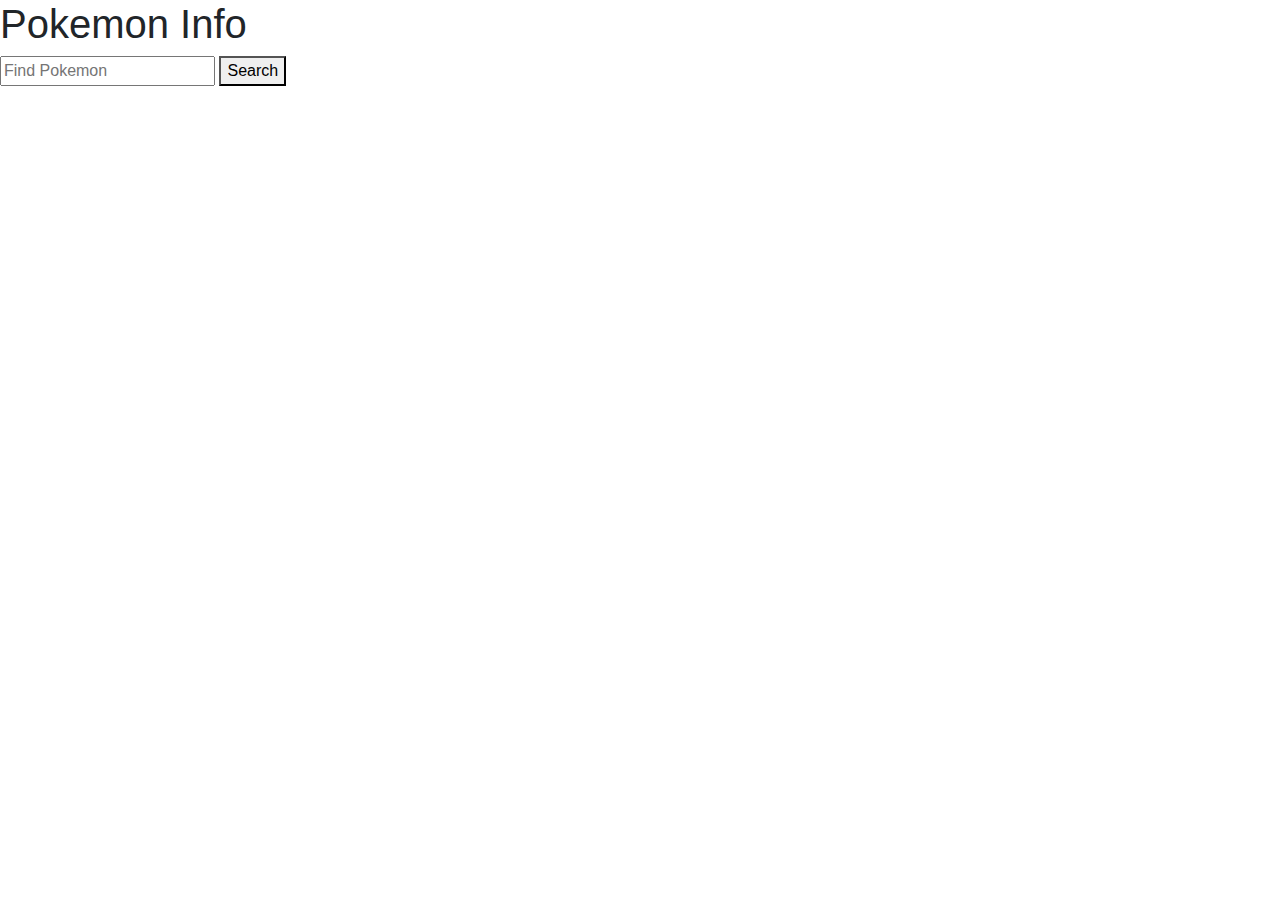
==== index.html @ a3b962f6 "Added CSS and updated Index HTML" ====
<!DOCTYPE html>
<head>
    <Title> PokemonPeek</Title>
    <link rel="stylesheet" href="https://cdn.jsdelivr.net/npm/bootstrap@4.3.1/dist/css/bootstrap.min.css" integrity="sha384-ggOyR0iXCbMQv3Xipma34MD+dH/1fQ784/j6cY/iJTQUOhcWr7x9JvoRxT2MZw1T" crossorigin="anonymous">
</head>
<body>
    <h1> Pokemon Info </h1>
    <input type = 'text' placeholder = "Find Pokemon"> 
    <button> Search </button>
</body>
</DOCTYPE>
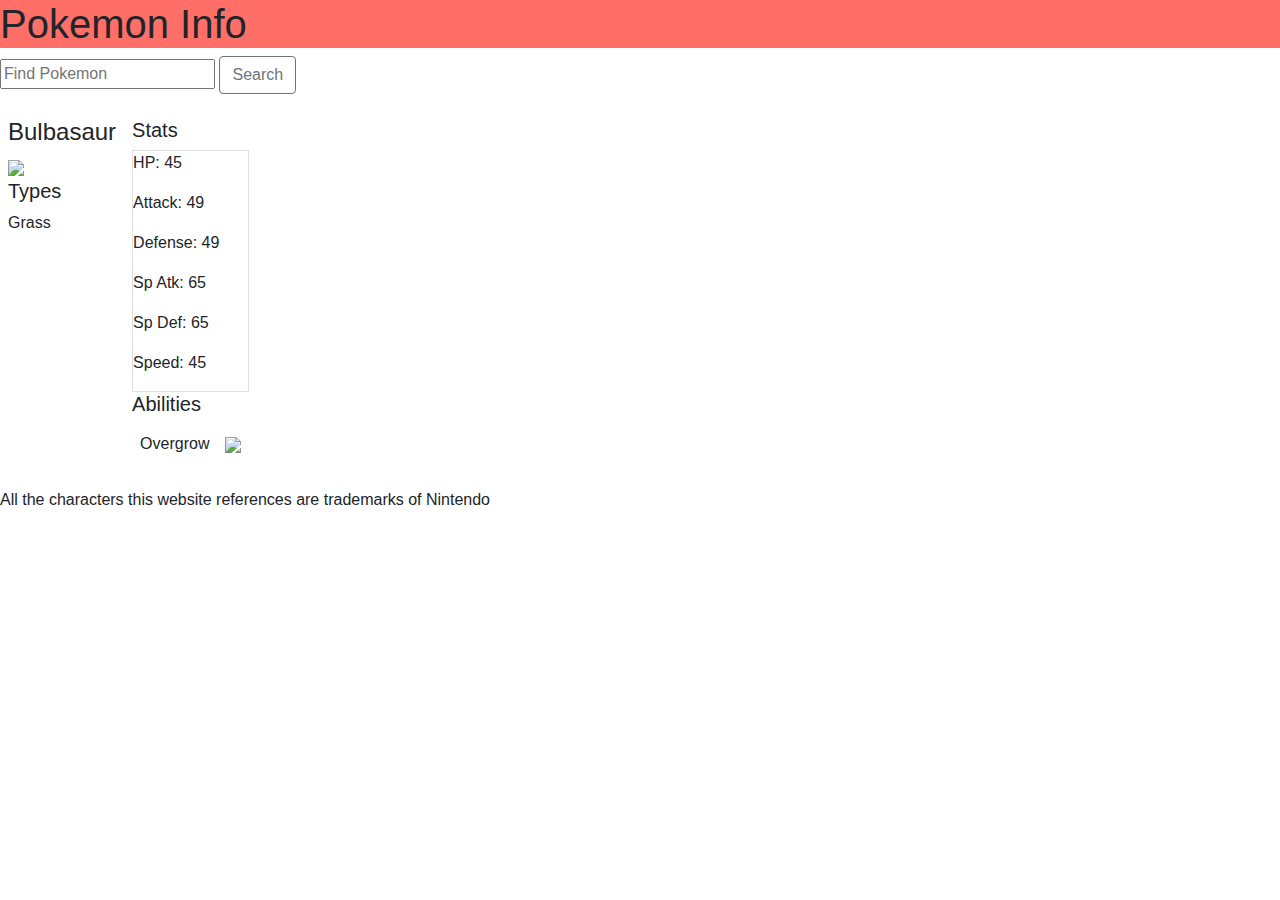
==== commit 62f23ac5: "Created and linked js file" ====
--- a/index.html
+++ b/index.html
@@ -2,10 +2,45 @@
 <head>
     <Title> PokemonPeek</Title>
     <link rel="stylesheet" href="https://cdn.jsdelivr.net/npm/bootstrap@4.3.1/dist/css/bootstrap.min.css" integrity="sha384-ggOyR0iXCbMQv3Xipma34MD+dH/1fQ784/j6cY/iJTQUOhcWr7x9JvoRxT2MZw1T" crossorigin="anonymous">
+    <link rel="stylesheet" href="stylesheet.css">
+    <script src = "code.js"> </script>
 </head>
 <body>
     <h1> Pokemon Info </h1>
     <input type = 'text' placeholder = "Find Pokemon"> 
-    <button> Search </button>
+    <button type="button" class="btn btn-outline-secondary"> Search </button>
+    <p></p>
+    <div class="d-flex flex-row">
+        <div class="p-2">     
+            <h4>Bulbasaur</h4> <!--Replace with get_name()-->
+            <img src = 'https://assets.pokemon.com/assets/cms2/img/pokedex/full/001.png'width = "300px"
+                ,height = "300px">
+            <h5> Types </h5>
+            <div type_one><p>Grass</p></div>
+            <div type_two></div>
+        </div> <!-- Replace with get_sprite()-->
+        <div class="p-2">
+            <h5>Stats</h5>
+                <div class="border">
+                    <p>HP: 45</p>
+                    <p>Attack: 49</p>
+                    <p>Defense: 49</p>
+                    <p>Sp Atk: 65</p>
+                    <p>Sp Def: 65</p>
+                    <p>Speed: 45</p>
+                </div>
+            <h5>Abilities</h5>
+            <div class="d-flex flex-row">
+                <div class="p-2">
+                <p>Overgrow</p>
+                    </div>
+                    <div class="p-2">
+                    <img src = 'https://media.istockphoto.com/vectors/question-mark-in-circle-vector-icon-vector-id908340438?k=20&m=908340438&s=170667a&w=0&h=VzSHbcWXs79KlolzFj8TTDU2VjcqUSSKYTflBkdut1w=' width = "15px"
+                    ,height = "15px">
+                    </div>
+            </div>
+        </div>
+    </div>
+    <p> All the characters this website references are trademarks of Nintendo </p>
 </body>
 </DOCTYPE>--- a/stylesheet.css
+++ b/stylesheet.css
@@ -0,0 +1,3 @@
+h1{
+    background-color: #ff6f68
+}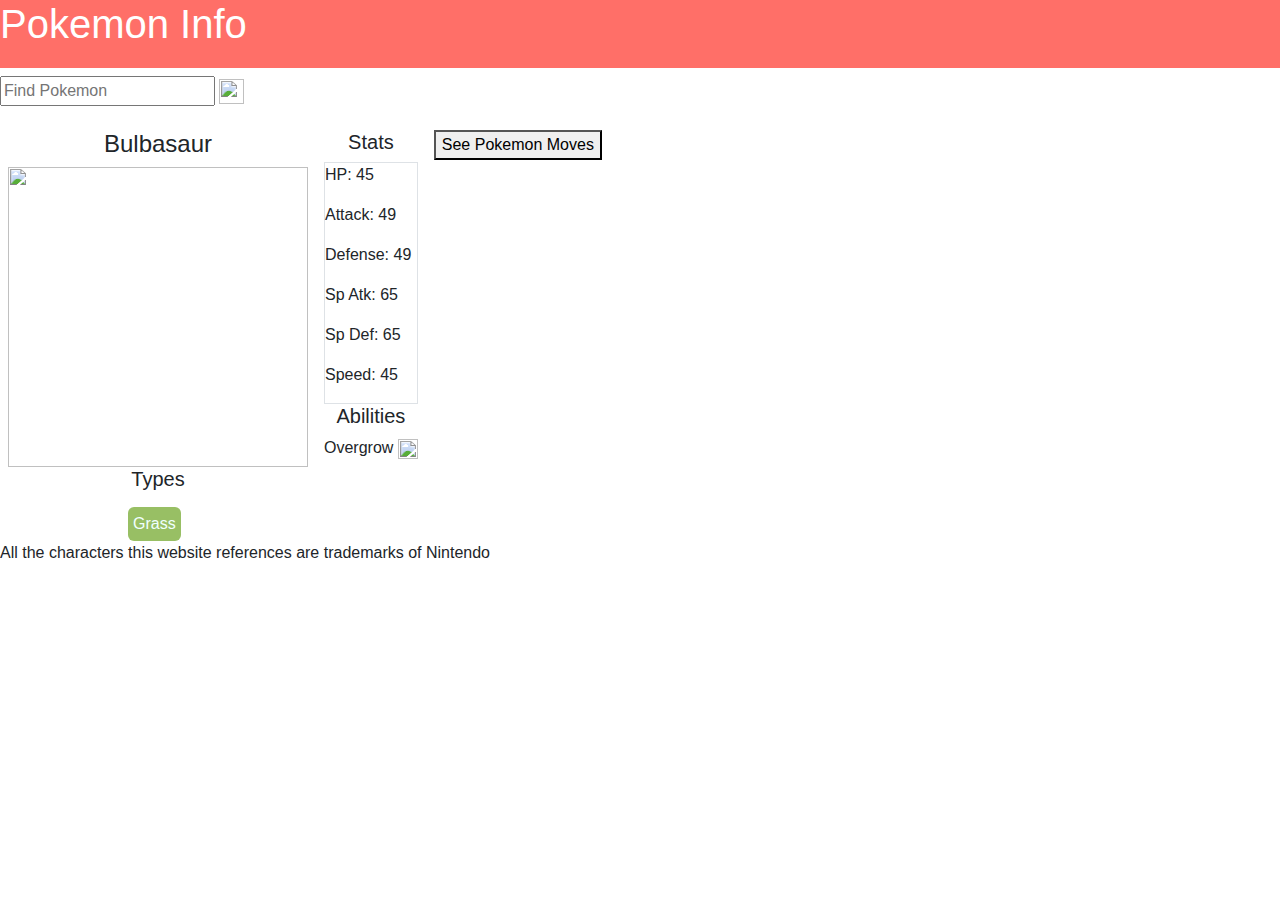
==== commit 6ad419b3: "Updated frontend for adding types" ====
--- a/index.html
+++ b/index.html
@@ -7,38 +7,27 @@
 </head>
 <body>
     <h1> Pokemon Info </h1>
-    <input type = 'text' placeholder = "Find Pokemon"> 
-    <button type="button" class="btn btn-outline-secondary"> Search </button>
+    <p><input type = 'text' id = 'find_pokemon' placeholder = "Find Pokemon"> 
+    <img src = 'https://icon-library.com/images/find-icon-png/find-icon-png-9.jpg' id = 'search' onclick = 'grab_pokemon_name()'></p>
     <p></p>
     <div class="d-flex flex-row">
         <div class="p-2">     
             <h4>Bulbasaur</h4> <!--Replace with get_name()-->
-            <img src = 'https://assets.pokemon.com/assets/cms2/img/pokedex/full/001.png'width = "300px"
-                ,height = "300px">
-            <h5> Types </h5>
-            <div type_one><p>Grass</p></div>
-            <div type_two></div>
+            <img src = 'https://assets.pokemon.com/assets/cms2/img/pokedex/full/001.png'width = "300px" height = "300px">
+            <h5 id = 'types'> Types </h5>
+            <script>create_types()</script>
         </div> <!-- Replace with get_sprite()-->
         <div class="p-2">
             <h5>Stats</h5>
                 <div class="border">
-                    <p>HP: 45</p>
-                    <p>Attack: 49</p>
-                    <p>Defense: 49</p>
-                    <p>Sp Atk: 65</p>
-                    <p>Sp Def: 65</p>
-                    <p>Speed: 45</p>
+                    <p>HP: 45</p><p>Attack: 49</p><p>Defense: 49</p><p>Sp Atk: 65</p><p>Sp Def: 65</p><p>Speed: 45</p>
                 </div>
             <h5>Abilities</h5>
-            <div class="d-flex flex-row">
-                <div class="p-2">
-                <p>Overgrow</p>
-                    </div>
-                    <div class="p-2">
-                    <img src = 'https://media.istockphoto.com/vectors/question-mark-in-circle-vector-icon-vector-id908340438?k=20&m=908340438&s=170667a&w=0&h=VzSHbcWXs79KlolzFj8TTDU2VjcqUSSKYTflBkdut1w=' width = "15px"
-                    ,height = "15px">
-                    </div>
-            </div>
+                <p>Overgrow
+                <img src = 'https://icon-library.com/images/icon-for-question/icon-for-question-1.jpg' id = "moreinfo"></p>
+        </div>
+        <div class = "p-2">
+            <button id = pokemon_moves onclick = 'create_accordion()'> See Pokemon Moves </lu>
         </div>
     </div>
     <p> All the characters this website references are trademarks of Nintendo </p>
--- a/stylesheet.css
+++ b/stylesheet.css
@@ -1,3 +1,46 @@
 h1{
-    background-color: #ff6f68
+    background-color: #ff6f68;
+    padding-bottom:20px;
+    color:white;
+    
+}
+h4{
+    text-align:center;
+}
+h5{
+    text-align:center;
+}
+#search{
+    width: 25px;
+    height: 25px;
+}
+#moreinfo{
+    width: 20px;
+    height: 20px;
+}
+#type_one{
+    background-color:green;
+    color:white;
+}
+#accordion{
+    color:#ff6f68;
+}
+.pokemon_type_single{
+    background-size:contain;
+    color:azure;
+    margin-left: 10%;/**10% good for single type**/
+    padding: 5px;
+    border-radius:6px;
+    border: none;
+}
+.pokemon_type_dual{
+    background-size:contain;
+    color:azure;
+    margin-left: 5%;/**10% good for single type**/
+    padding: 5px;
+    border-radius:6px;
+    border: none;
+}
+#Grass{
+    background-color:#98BF64;
 }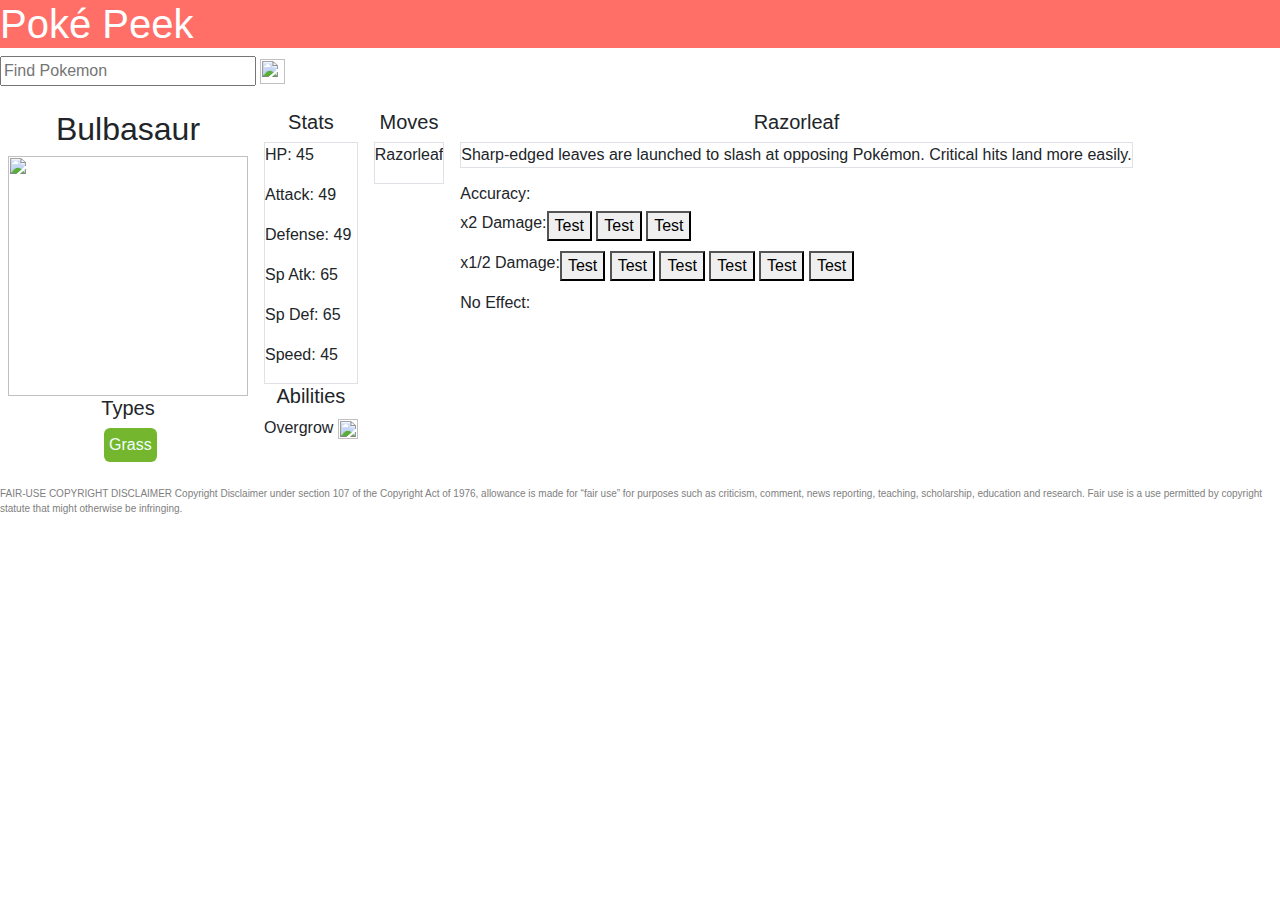
==== commit 36995b1e: "Changed ids and classes" ====
--- a/index.html
+++ b/index.html
@@ -1,22 +1,26 @@
 <!DOCTYPE html>
 <head>
-    <Title> PokemonPeek</Title>
+    <Title> Poké Peek</Title>
     <link rel="stylesheet" href="https://cdn.jsdelivr.net/npm/bootstrap@4.3.1/dist/css/bootstrap.min.css" integrity="sha384-ggOyR0iXCbMQv3Xipma34MD+dH/1fQ784/j6cY/iJTQUOhcWr7x9JvoRxT2MZw1T" crossorigin="anonymous">
     <link rel="stylesheet" href="stylesheet.css">
     <script src = "code.js"> </script>
 </head>
 <body>
-    <h1> Pokemon Info </h1>
+    <h1> Poké Peek </h1>
     <p><input type = 'text' id = 'find_pokemon' placeholder = "Find Pokemon"> 
-    <img src = 'https://icon-library.com/images/find-icon-png/find-icon-png-9.jpg' id = 'search' onclick = 'grab_pokemon_name()'></p>
+    <img src = 'https://icon-library.com/images/find-icon-png/find-icon-png-9.jpg' id = 'search_icon' onclick = 'grab_pokemon_name()'></p>
     <p></p>
     <div class="d-flex flex-row">
         <div class="p-2">     
-            <h4>Bulbasaur</h4> <!--Replace with get_name()-->
-            <img src = 'https://assets.pokemon.com/assets/cms2/img/pokedex/full/001.png'width = "300px" height = "300px">
+            <h2>Bulbasaur</h2> <!--Replace with get_name()-->
+            <img src = 'https://assets.pokemon.com/assets/cms2/img/pokedex/full/001.png' id = sprite><!-- Replace with get_sprite()-->
             <h5 id = 'types'> Types </h5>
+            <div id = 'pokemon_type'>
+                <button class = "pokemon_type_dual" id = "pokemon_type_1">Type</button>
+                <button class = "pokemon_type_dual" id = "pokemon_type_2">Type</button>
+            </div>
             <script>create_types()</script>
-        </div> <!-- Replace with get_sprite()-->
+        </div> 
         <div class="p-2">
             <h5>Stats</h5>
                 <div class="border">
@@ -24,12 +28,58 @@
                 </div>
             <h5>Abilities</h5>
                 <p>Overgrow
-                <img src = 'https://icon-library.com/images/icon-for-question/icon-for-question-1.jpg' id = "moreinfo"></p>
+                <img src = 'https://icon-library.com/images/icon-for-question/icon-for-question-1.jpg' id = "more_info_icon"></p>
         </div>
         <div class = "p-2">
-            <button id = pokemon_moves onclick = 'create_accordion()'> See Pokemon Moves </lu>
+            <h5>Moves</h5>
+            <div id ="scrollbox" class = "border">
+                <script>create_sliding_list()</script>
+                    <p id = "begin" onclick = show_move()>Razorleaf</p>
+            </div>
         </div>
+        <div class="p-2">
+            <h5 id = "move_name">Razorleaf</h5>
+            <p class = "border" id = "move_desc">Sharp-edged leaves are launched to slash at opposing Pokémon. Critical hits land more easily.</p>
+            <h6>Accuracy:</h6>
+            <div class="d-flex flex-row">
+                <p>x2 Damage:</p>
+                <span>
+                    <div id = strong_to>
+                        <button class = "move_effectiveness" id = "strong_to_1">Test</button>
+                        <button class = "move_effectiveness" id = "strong_to_2">Test</button>
+                        <button class = "move_effectiveness" id = "strong_to_3">Test</button>
+                        <button class = "move_effectiveness" id = "strong_to_4">Test</button>
+                        <button class = "move_effectiveness" id = "strong_to_5">Test</button>
+                    </div>
+                </span>
+            </div>
+            <div class="d-flex flex-row">
+                <p>x1/2 Damage:</p>
+                <span>
+                    <div id = weak_to>
+                        <button class = "move_effectiveness" id = "weak_to_1">Test</button>
+                        <button class = "move_effectiveness" id = "weak_to_2">Test</button>
+                        <button class = "move_effectiveness" id = "weak_to_3">Test</button>
+                        <button class = "move_effectiveness" id = "weak_to_4">Test</button>
+                        <button class = "move_effectiveness" id = "weak_to_5">Test</button>
+                        <button class = "move_effectiveness" id = "weak_to_6">Test</button>
+                    </div>
+                </span>
+            </div>
+            <div class = "d-flex flex-row">
+                <p>No Effect:</p>
+                <span>
+                    <div id = no_effect_to>
+                        <button class = "move_effectiveness" id = "no_effect_to_1">Test</button>
+                    </div>
+                </span>
+            </div>
+        </div>
+        <script>create_move_effectiveness()</script>
     </div>
-    <p> All the characters this website references are trademarks of Nintendo </p>
+    <p></p>
+    <p class = 'disclamer'>FAIR-USE COPYRIGHT DISCLAIMER
+    Copyright Disclaimer under section 107 of the Copyright Act of 1976, allowance is made for “fair use” for purposes such as criticism, comment, news reporting, teaching, scholarship, education and research.
+        Fair use is a use permitted by copyright statute that might otherwise be infringing.</p>
 </body>
 </DOCTYPE>--- a/stylesheet.css
+++ b/stylesheet.css
@@ -1,8 +1,12 @@
+#find_pokemon{
+    width:20%;
+}
 h1{
     background-color: #ff6f68;
-    padding-bottom:20px;
-    color:white;
-    
+    color:white;  
+}
+h2{
+    text-align:center;
 }
 h4{
     text-align:center;
@@ -10,37 +14,88 @@
 h5{
     text-align:center;
 }
-#search{
+#search_icon{
     width: 25px;
     height: 25px;
 }
-#moreinfo{
+#sprite{
+    width:240px;
+    height:240px;
+}
+#more_info_icon{
     width: 20px;
     height: 20px;
 }
-#type_one{
-    background-color:green;
-    color:white;
-}
-#accordion{
-    color:#ff6f68;
+#scrollbox {
+    overflow: auto;
 }
 .pokemon_type_single{
-    background-size:contain;
     color:azure;
-    margin-left: 10%;/**10% good for single type**/
+    margin-left: 40%;
     padding: 5px;
     border-radius:6px;
     border: none;
 }
 .pokemon_type_dual{
-    background-size:contain;
     color:azure;
-    margin-left: 5%;/**10% good for single type**/
+    margin-left: 12%;
+    margin-right: 12%;
     padding: 5px;
     border-radius:6px;
     border: none;
 }
+#Normal{
+    background-color:#BEBEBE;
+}
+#Flying{
+    background-color:#9867C5;
+}
+#Poison{
+    background-color:#710193;
+}
+#Ground{
+    background-color:#D8B863;
+}
+#Rock{
+    background-color:#795C34;
+}
+#Bug{
+    background-color:#98BF64;
+}
+#Ghost{
+    background-color:#734F96;
+}
+#Steel{
+    background-color:#957A81;
+}
+#Fire{
+    background-color: #FC6A03;
+}
+#Water{
+    background-color: #63C5DA;
+}
 #Grass{
-    background-color:#98BF64;
-}+    background-color: #74B72E;
+}
+#Electric{
+    background-color: #FFD801;
+}
+#Psychic{
+    background-color:#FE7F9C;
+}
+#Ice{
+    background-color:#82EEFD;
+}
+#Dragon{
+    background-color:#8F00FF;
+}
+#Dark{
+    background-color:#2E1503;
+}
+#Fairy{
+    background-color:#FCBACB;
+}
+.disclamer{
+    font-size:10px;
+    color:gray;
+}
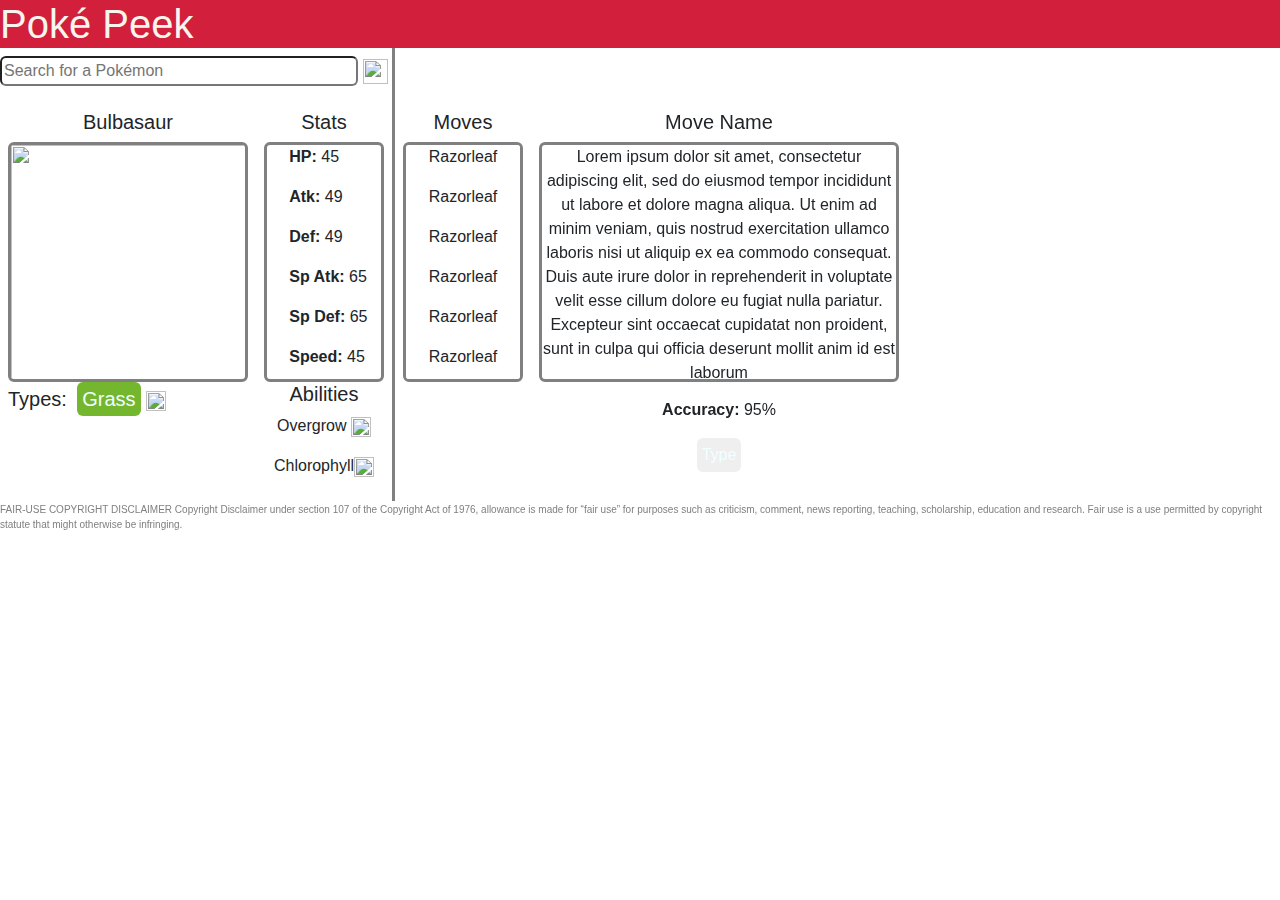
==== commit 7cec8e2c: "Major Design Changes" ====
--- a/index.html
+++ b/index.html
@@ -7,79 +7,54 @@
 </head>
 <body>
     <h1> Poké Peek </h1>
-    <p><input type = 'text' id = 'find_pokemon' placeholder = "Find Pokemon"> 
+    <p><input type = 'text' id = 'search_pokemon' placeholder = "Search for a Pokémon"> 
     <img src = 'https://icon-library.com/images/find-icon-png/find-icon-png-9.jpg' id = 'search_icon' onclick = 'grab_pokemon_name()'></p>
-    <p></p>
     <div class="d-flex flex-row">
         <div class="p-2">     
-            <h2>Bulbasaur</h2> <!--Replace with get_name()-->
-            <img src = 'https://assets.pokemon.com/assets/cms2/img/pokedex/full/001.png' id = sprite><!-- Replace with get_sprite()-->
-            <h5 id = 'types'> Types </h5>
-            <div id = 'pokemon_type'>
-                <button class = "pokemon_type_dual" id = "pokemon_type_1">Type</button>
-                <button class = "pokemon_type_dual" id = "pokemon_type_2">Type</button>
+            <h5 class = "label">Bulbasaur</h5> <!--Replace with get_name()-->
+            <img src = 'https://assets.pokemon.com/assets/cms2/img/pokedex/full/001.png'class = "box" id = sprite><!-- Replace with get_sprite()-->
+            <h5> Types: 
+            <button class = "pokemon_type_dual" id = "pokemon_type_1" onclick = show_weaknesses()>Type</button>
+            <button class = "pokemon_type_dual" id = "pokemon_type_2">Type</button><img src = 'https://icon-library.com/images/icon-for-question/icon-for-question-1.jpg' id = "more_info_icon">
+            </h5>
+                <script>create_types()</script>
+        </div>
+        <div class="p-2 stats_full">
+            <h5 class = "label">Stats</h5>
+            <div class="stats box">
+                <p>&nbsp &nbsp &nbsp<b>HP:</b> 45</p>
+                <p>&nbsp &nbsp &nbsp<b>Atk:</b> 49</p>
+                <p>&nbsp &nbsp &nbsp<b>Def:</b> 49</p>
+                <p>&nbsp &nbsp &nbsp<b>Sp Atk:</b> 65</p>
+                <p>&nbsp &nbsp &nbsp<b>Sp Def:</b> 65</p>
+                <p>&nbsp &nbsp &nbsp<b>Speed:</b> 45</p>
             </div>
-            <script>create_types()</script>
-        </div> 
-        <div class="p-2">
-            <h5>Stats</h5>
-                <div class="border">
-                    <p>HP: 45</p><p>Attack: 49</p><p>Defense: 49</p><p>Sp Atk: 65</p><p>Sp Def: 65</p><p>Speed: 45</p>
-                </div>
-            <h5>Abilities</h5>
-                <p>Overgrow
-                <img src = 'https://icon-library.com/images/icon-for-question/icon-for-question-1.jpg' id = "more_info_icon"></p>
+            <h5 class = "label">Abilities</h5>
+            <center><p>Overgrow <img src = 'https://icon-library.com/images/icon-for-question/icon-for-question-1.jpg' id = "more_info_icon"></p></center>
+            <center><p>Chlorophyll<img src = 'https://icon-library.com/images/icon-for-question/icon-for-question-1.jpg' id = "more_info_icon"></p></center>
         </div>
-        <div class = "p-2">
-            <h5>Moves</h5>
-            <div id ="scrollbox" class = "border">
+        <div id = "divide"></div>
+        <div class = "p-2 moves_full">
+            <h5 class = "label">Moves</h5>
+            <div class = 'box' id ="scrollbox">
                 <script>create_sliding_list()</script>
-                    <p id = "begin" onclick = show_move()>Razorleaf</p>
+                <p onclick = show_move()>Razorleaf</p>
+                <p onclick = show_move()>Razorleaf</p>
+                <p onclick = show_move()>Razorleaf</p>
+                <p onclick = show_move()>Razorleaf</p>
+                <p onclick = show_move()>Razorleaf</p>
+                <p onclick = show_move()>Razorleaf</p>
+                <p onclick = show_move()>Razorleaf</p>
             </div>
         </div>
         <div class="p-2">
-            <h5 id = "move_name">Razorleaf</h5>
-            <p class = "border" id = "move_desc">Sharp-edged leaves are launched to slash at opposing Pokémon. Critical hits land more easily.</p>
-            <h6>Accuracy:</h6>
-            <div class="d-flex flex-row">
-                <p>x2 Damage:</p>
-                <span>
-                    <div id = strong_to>
-                        <button class = "move_effectiveness" id = "strong_to_1">Test</button>
-                        <button class = "move_effectiveness" id = "strong_to_2">Test</button>
-                        <button class = "move_effectiveness" id = "strong_to_3">Test</button>
-                        <button class = "move_effectiveness" id = "strong_to_4">Test</button>
-                        <button class = "move_effectiveness" id = "strong_to_5">Test</button>
-                    </div>
-                </span>
-            </div>
-            <div class="d-flex flex-row">
-                <p>x1/2 Damage:</p>
-                <span>
-                    <div id = weak_to>
-                        <button class = "move_effectiveness" id = "weak_to_1">Test</button>
-                        <button class = "move_effectiveness" id = "weak_to_2">Test</button>
-                        <button class = "move_effectiveness" id = "weak_to_3">Test</button>
-                        <button class = "move_effectiveness" id = "weak_to_4">Test</button>
-                        <button class = "move_effectiveness" id = "weak_to_5">Test</button>
-                        <button class = "move_effectiveness" id = "weak_to_6">Test</button>
-                    </div>
-                </span>
-            </div>
-            <div class = "d-flex flex-row">
-                <p>No Effect:</p>
-                <span>
-                    <div id = no_effect_to>
-                        <button class = "move_effectiveness" id = "no_effect_to_1">Test</button>
-                    </div>
-                </span>
-            </div>
+            <h5 class = "label">Move Name</h5><center>
+                <p class = "box" id = "move_info">Lorem ipsum dolor sit amet, consectetur adipiscing elit, sed do eiusmod tempor incididunt ut labore et dolore magna aliqua. Ut enim ad minim veniam, quis nostrud exercitation ullamco laboris nisi ut aliquip ex ea commodo consequat. Duis aute irure dolor in reprehenderit in voluptate velit esse cillum dolore eu fugiat nulla pariatur. Excepteur sint occaecat cupidatat non proident, sunt in culpa qui officia deserunt mollit anim id est laborum</p>
+                <p><b>Accuracy:</b> 95%</p>
+                <button>Type</button></center>
         </div>
-        <script>create_move_effectiveness()</script>
     </div>
-    <p></p>
-    <p class = 'disclamer'>FAIR-USE COPYRIGHT DISCLAIMER
-    Copyright Disclaimer under section 107 of the Copyright Act of 1976, allowance is made for “fair use” for purposes such as criticism, comment, news reporting, teaching, scholarship, education and research.
+    <p class = 'disclamer'>FAIR-USE COPYRIGHT DISCLAIMER Copyright Disclaimer under section 107 of the Copyright Act of 1976, allowance is made for “fair use” for purposes such as criticism, comment, news reporting, teaching, scholarship, education and research.
         Fair use is a use permitted by copyright statute that might otherwise be infringing.</p>
 </body>
 </DOCTYPE>--- a/stylesheet.css
+++ b/stylesheet.css
@@ -1,49 +1,77 @@
-#find_pokemon{
-    width:20%;
+/** General Section**/
+h1{
+    background-color: #D21F3C;
+    color:#F7F5EE;  
 }
-h1{
-    background-color: #ff6f68;
-    color:white;  
+button{
+    color:azure;
+    padding: 5px;
+    border-radius:6px;
+    border: none;
 }
-h2{
+.label{
     text-align:center;
 }
-h4{
-    text-align:center;
-}
-h5{
-    text-align:center;
+/** Search Section**/
+#search_pokemon{
+    width:28%;
+    border-radius:6px;
 }
 #search_icon{
     width: 25px;
     height: 25px;
 }
+.box{
+    background-color:white;
+    border-style:solid;
+    border-color:gray;
+    border-radius:6px; 
+}
+/**Sprite & Type**/
 #sprite{
     width:240px;
     height:240px;
+}
+#pokemon_types{
+    overflow:hidden;
+    white-space:nowrap;
+}
+.pokemon_type_single{
+    margin-left: 2%;
+}
+.pokemon_type_dual{
+    margin-left: 2%;
+    margin-right: 2%;
+}
+/** Stats and Abilities**/
+.stats{
+    height:240px;
+    width:120px;
 }
 #more_info_icon{
     width: 20px;
     height: 20px;
 }
+/**Move**/
+#move_desc{
+    width:240px;
+    text-align:center;
+}
 #scrollbox {
     overflow: auto;
+    height:240px;
+    width:120px;
+    text-align:center;
 }
-.pokemon_type_single{
-    color:azure;
-    margin-left: 40%;
-    padding: 5px;
-    border-radius:6px;
-    border: none;
+#divide{
+    border-left:gray solid 3px;
+    margin-top:-4.25%;
 }
-.pokemon_type_dual{
-    color:azure;
-    margin-left: 12%;
-    margin-right: 12%;
-    padding: 5px;
-    border-radius:6px;
-    border: none;
+#move_info{
+    height:240px;
+    width:360px;
 }
+/** Pokemon Types - Look into having one id and having javascript set the color depending on what the type is **/
 #Normal{
     background-color:#BEBEBE;
 }
@@ -76,6 +104,7 @@
 }
 #Grass{
     background-color: #74B72E;
+
 }
 #Electric{
     background-color: #FFD801;
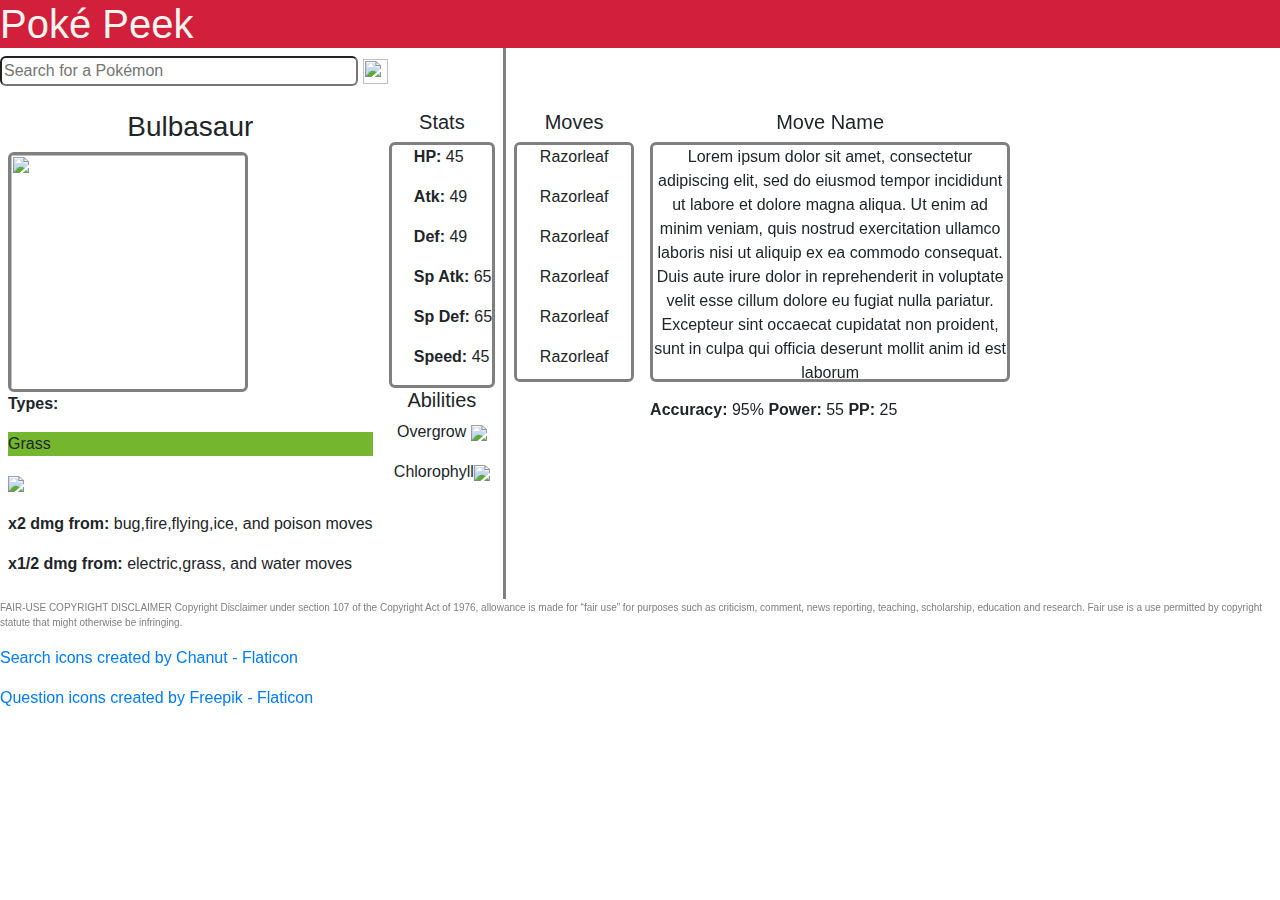
==== commit 43fd14ab: "Added more info to moves" ====
--- a/index.html
+++ b/index.html
@@ -8,20 +8,25 @@
 <body>
     <h1> Poké Peek </h1>
     <p><input type = 'text' id = 'search_pokemon' placeholder = "Search for a Pokémon"> 
-    <img src = 'https://icon-library.com/images/find-icon-png/find-icon-png-9.jpg' id = 'search_icon' onclick = 'grab_pokemon_name()'></p>
+    <img src = 'https://cdn-icons-png.flaticon.com/128/151/151773.png' id = 'search_icon' onclick = 'grab_pokemon_name()'></p>
     <div class="d-flex flex-row">
         <div class="p-2">     
-            <h5 class = "label">Bulbasaur</h5> <!--Replace with get_name()-->
+            <h3 class = "label" id = 'pokemon_name'>Bulbasaur</h3> <!--Replace with get_name()-->
             <img src = 'https://assets.pokemon.com/assets/cms2/img/pokedex/full/001.png'class = "box" id = sprite><!-- Replace with get_sprite()-->
-            <h5> Types: 
-            <button class = "pokemon_type_dual" id = "pokemon_type_1" onclick = show_weaknesses()>Type</button>
-            <button class = "pokemon_type_dual" id = "pokemon_type_2">Type</button><img src = 'https://icon-library.com/images/icon-for-question/icon-for-question-1.jpg' id = "more_info_icon">
-            </h5>
-                <script>create_types()</script>
+            <div id = 'type_info'></div>
+            <p class = "inline"><b>Types: </b>
+            <p class = "inline pokemon_type" id = "pokemon_type_1">Type</p>
+            <p class = "inline pokemon_type" id = "pokemon_type_2">Type</p>
+            <script>create_types()</script>
+            <img src = 'https://cdn-icons-png.flaticon.com/128/471/471664.png' class = "inline more_info_icon" onclick = "unhide('type_description')"></p>
+            <div id = 'type_description'>
+                <p class = 'type_item'><b>x2 dmg from: </b>bug,fire,flying,ice, and poison moves</p>
+                <p class = 'type_item'><b>x1/2 dmg from: </b>electric,grass, and water moves</p>
+            </div>
         </div>
         <div class="p-2 stats_full">
             <h5 class = "label">Stats</h5>
-            <div class="stats box">
+            <div class="box" id = "stats">
                 <p>&nbsp &nbsp &nbsp<b>HP:</b> 45</p>
                 <p>&nbsp &nbsp &nbsp<b>Atk:</b> 49</p>
                 <p>&nbsp &nbsp &nbsp<b>Def:</b> 49</p>
@@ -30,15 +35,15 @@
                 <p>&nbsp &nbsp &nbsp<b>Speed:</b> 45</p>
             </div>
             <h5 class = "label">Abilities</h5>
-            <center><p>Overgrow <img src = 'https://icon-library.com/images/icon-for-question/icon-for-question-1.jpg' id = "more_info_icon"></p></center>
-            <center><p>Chlorophyll<img src = 'https://icon-library.com/images/icon-for-question/icon-for-question-1.jpg' id = "more_info_icon"></p></center>
+            <center><p>Overgrow <img src = 'https://cdn-icons-png.flaticon.com/128/471/471664.png' class = "more_info_icon"></p></center>
+            <center><p>Chlorophyll<img src = 'https://cdn-icons-png.flaticon.com/128/471/471664.png' class = "more_info_icon"></p></center>
         </div>
         <div id = "divide"></div>
         <div class = "p-2 moves_full">
             <h5 class = "label">Moves</h5>
             <div class = 'box' id ="scrollbox">
                 <script>create_sliding_list()</script>
-                <p onclick = show_move()>Razorleaf</p>
+                <p onclick = "show_move()">Razorleaf</p>
                 <p onclick = show_move()>Razorleaf</p>
                 <p onclick = show_move()>Razorleaf</p>
                 <p onclick = show_move()>Razorleaf</p>
@@ -47,14 +52,24 @@
                 <p onclick = show_move()>Razorleaf</p>
             </div>
         </div>
-        <div class="p-2">
-            <h5 class = "label">Move Name</h5><center>
-                <p class = "box" id = "move_info">Lorem ipsum dolor sit amet, consectetur adipiscing elit, sed do eiusmod tempor incididunt ut labore et dolore magna aliqua. Ut enim ad minim veniam, quis nostrud exercitation ullamco laboris nisi ut aliquip ex ea commodo consequat. Duis aute irure dolor in reprehenderit in voluptate velit esse cillum dolore eu fugiat nulla pariatur. Excepteur sint occaecat cupidatat non proident, sunt in culpa qui officia deserunt mollit anim id est laborum</p>
-                <p><b>Accuracy:</b> 95%</p>
-                <button>Type</button></center>
+        <div class="p-2" id = "move_section">
+            <h5 class = "label" id = "move_label">Move Name</h5><center>
+                <p class = "box" id = "move_info">Lorem ipsum dolor sit amet, consectetur adipiscing
+                elit, sed do eiusmod tempor incididunt ut labore et dolore magna aliqua. 
+                Ut enim ad minim veniam, quis nostrud exercitation ullamco laboris nisi 
+                ut aliquip ex ea commodo consequat. Duis aute irure dolor in reprehenderit
+                in voluptate velit esse cillum dolore eu fugiat nulla pariatur. Excepteur 
+                sint occaecat cupidatat non proident, sunt in culpa qui officia deserunt
+                mollit anim id est laborum</p></center>
+                <p><b>Accuracy:</b> 95%
+                <b>Power:</b> 55
+                <b>PP:</b> 25</p>
         </div>
+
     </div>
     <p class = 'disclamer'>FAIR-USE COPYRIGHT DISCLAIMER Copyright Disclaimer under section 107 of the Copyright Act of 1976, allowance is made for “fair use” for purposes such as criticism, comment, news reporting, teaching, scholarship, education and research.
         Fair use is a use permitted by copyright statute that might otherwise be infringing.</p>
-</body>
+        <p><a href="https://www.flaticon.com/free-icons/search" title="search icons">Search icons created by Chanut - Flaticon</a></p>
+        <p><a href="https://www.flaticon.com/free-icons/question" title="question icons">Question icons created by Freepik - Flaticon</a></p>
+    </body>
 </DOCTYPE>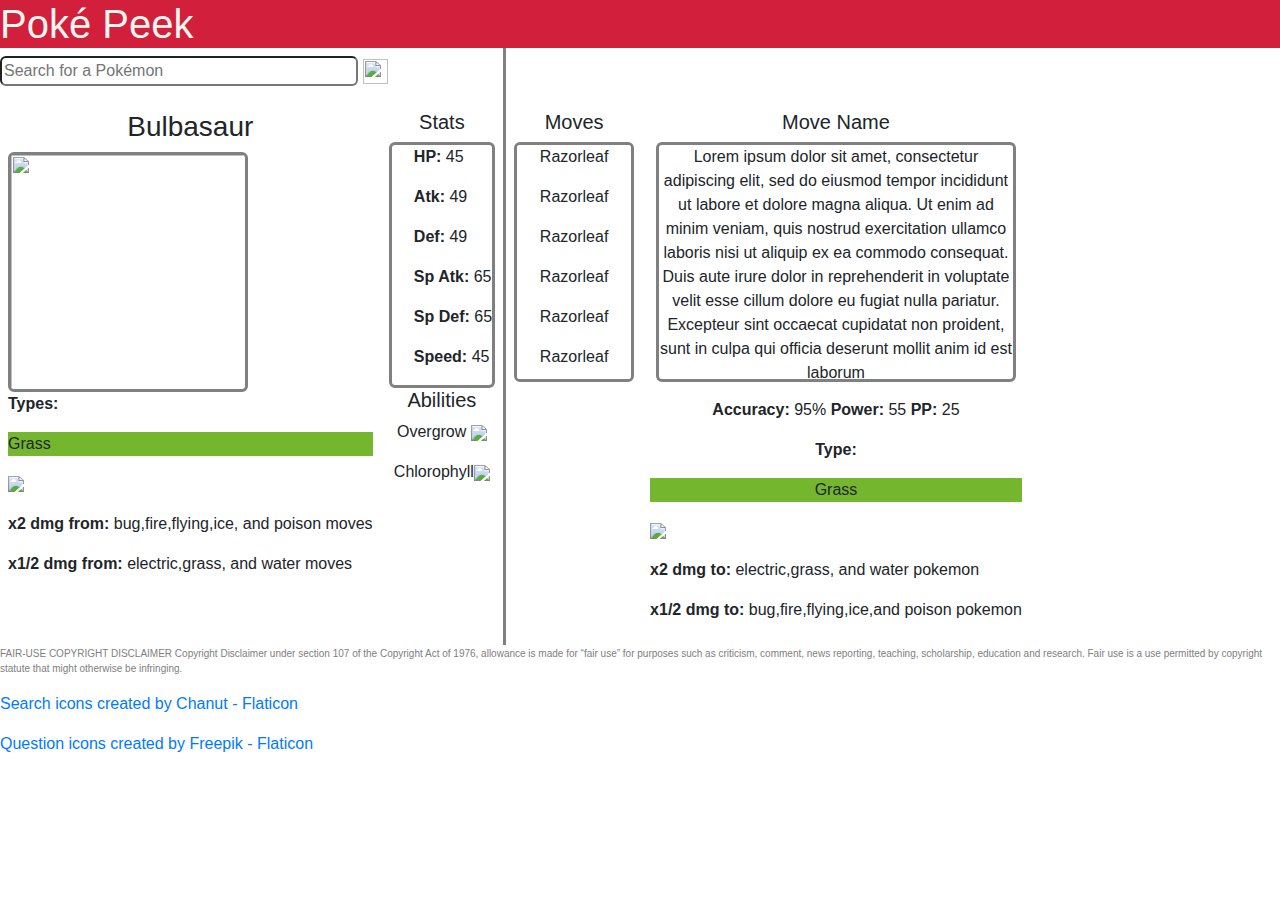
==== commit 51cf3e58: "Added move effectiveness" ====
--- a/index.html
+++ b/index.html
@@ -53,17 +53,24 @@
             </div>
         </div>
         <div class="p-2" id = "move_section">
-            <h5 class = "label" id = "move_label">Move Name</h5><center>
-                <p class = "box" id = "move_info">Lorem ipsum dolor sit amet, consectetur adipiscing
+                <h5 class = "label" id = "move_label">Move Name</h5>
+                <center><p class = "box" id = "move_info">Lorem ipsum dolor sit amet, consectetur adipiscing
                 elit, sed do eiusmod tempor incididunt ut labore et dolore magna aliqua. 
                 Ut enim ad minim veniam, quis nostrud exercitation ullamco laboris nisi 
                 ut aliquip ex ea commodo consequat. Duis aute irure dolor in reprehenderit
                 in voluptate velit esse cillum dolore eu fugiat nulla pariatur. Excepteur 
                 sint occaecat cupidatat non proident, sunt in culpa qui officia deserunt
                 mollit anim id est laborum</p></center>
-                <p><b>Accuracy:</b> 95%
+                <center><p id = 'move_stats'><b>Accuracy:</b> 95%
                 <b>Power:</b> 55
-                <b>PP:</b> 25</p>
+                <b>PP:</b> 25</p></center>
+                <center><p class = "inline"><b>Type: </b>
+                <p class = "inline pokemon_type" id = "move_type">Type</p></center><img src = 'https://cdn-icons-png.flaticon.com/128/471/471664.png' class = "inline more_info_icon" onclick = "unhide('move_type_description')"></p></center>
+                <script>get_move_type()</script>
+                <div id = 'move_type_description'>
+                    <p class = 'type_item'><b>x2 dmg to: </b>electric,grass, and water pokemon</p>
+                    <p class = 'type_item'><b>x1/2 dmg to: </b>bug,fire,flying,ice,and poison pokemon </p>
+                </div>
         </div>
 
     </div>
